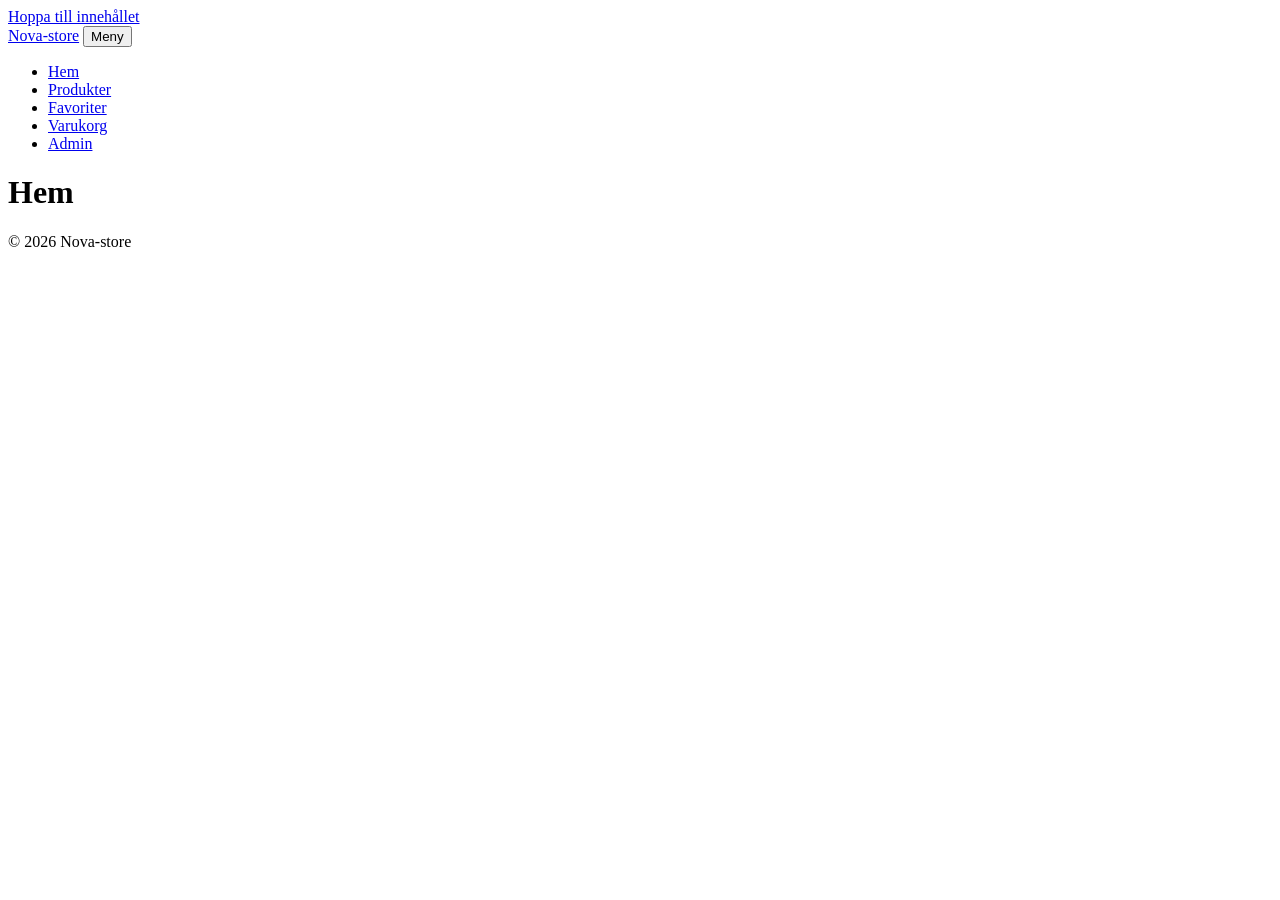
==== index.html @ 0b8343d6 "Add 6 html pages with header, nav and footer" ====
<!DOCTYPE html>
<html lang="sv">
    <head>
    <meta charset="UTF-8">
    <meta name="viewport" content="width=device-width, initial-scale=1.0">
    <title>Hem | Nova-store</title>
    <link rel="stylesheet" href="css/base.css">
    </head>
    <body>
    <a href="#main" class="skip-link">Hoppa till innehållet</a>

    <header class="site-header">
        <a href="index.html" class="logo">Nova-store</a>

        <button class="menu-button" aria-expanded="false" aria-controls="site-nav">
        Meny
        </button>

        <nav id="site-nav" class="site-nav">
        <ul>
            <li><a href="index.html" aria-current="page">Hem</a></li>
            <li><a href="products.html">Produkter</a></li>
            <li><a href="favorites.html">Favoriter</a></li>
            <li><a href="cart.html">Varukorg</a></li>
            <li><a href="admin.html">Admin</a></li>
        </ul>
        </nav>
    </header>

    <main id="main">
        <h1>Hem</h1>
    </main>

    <footer class="site-footer">
        <p>© 2026 Nova-store</p>
    </footer>

    <script src="js/main.js"></script>
    </body>
</html>
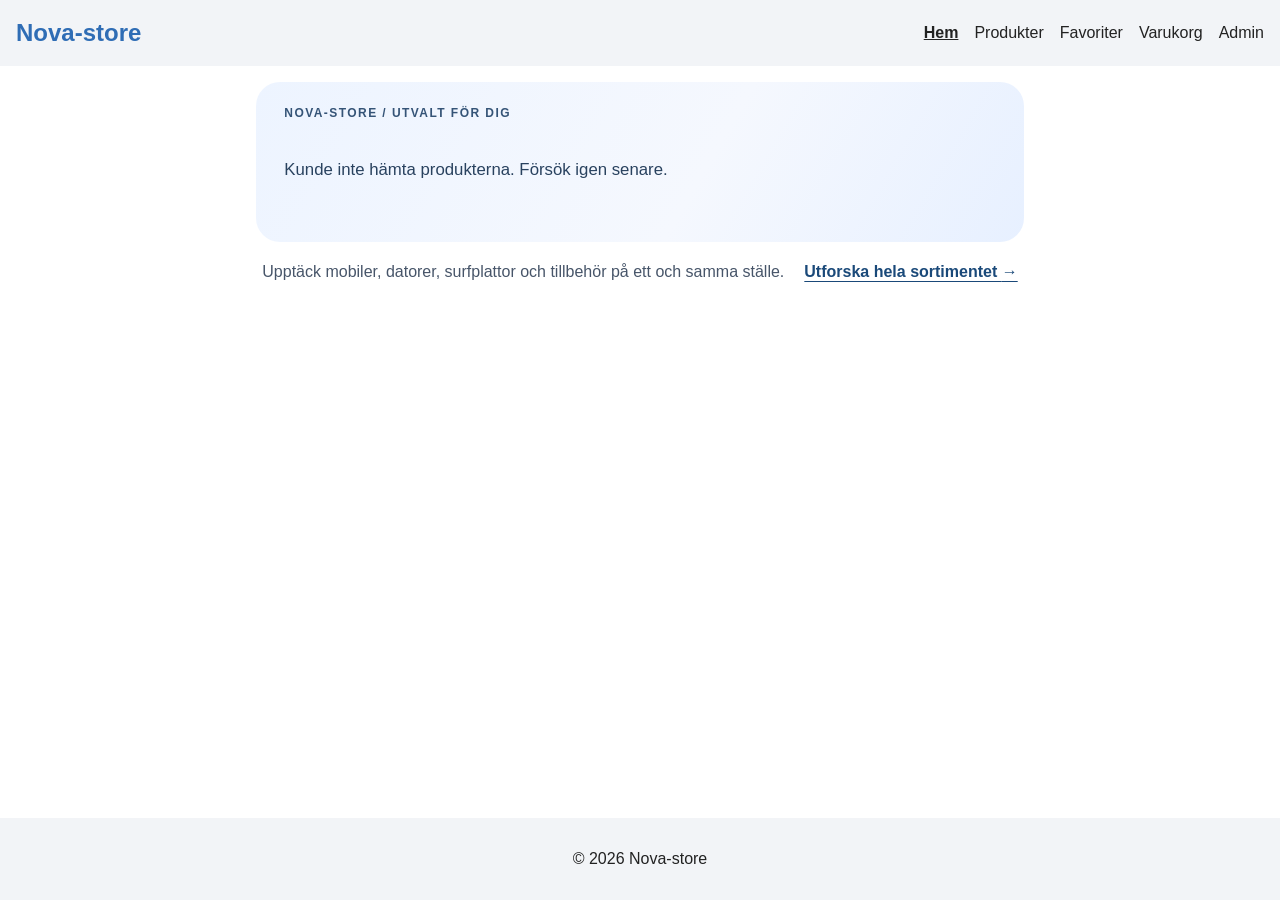
==== commit cc0cf605: "Base set for homepage with slider" ====
--- a/index.html
+++ b/index.html
@@ -1,40 +1,118 @@
 <!DOCTYPE html>
 <html lang="sv">
-    <head>
-    <meta charset="UTF-8">
-    <meta name="viewport" content="width=device-width, initial-scale=1.0">
-    <title>Hem | Nova-store</title>
-    <link rel="stylesheet" href="css/base.css">
-    </head>
-    <body>
-    <a href="#main" class="skip-link">Hoppa till innehållet</a>
+<head>
+  <meta charset="UTF-8">
+  <meta name="viewport" content="width=device-width, initial-scale=1.0">
+  <title>Hem | Nova-store</title>
+  <link rel="stylesheet" href="css/base.css">
+  <link rel="stylesheet" href="css/home.css">
+</head>
 
-    <header class="site-header">
-        <a href="index.html" class="logo">Nova-store</a>
+<body>
+  <a href="#main" class="skip-link">Hoppa till innehållet</a>
 
-        <button class="menu-button" aria-expanded="false" aria-controls="site-nav">
-        Meny
-        </button>
+  <header class="site-header">
+    <a href="index.html" class="logo">Nova-store</a>
 
-        <nav id="site-nav" class="site-nav">
-        <ul>
-            <li><a href="index.html" aria-current="page">Hem</a></li>
-            <li><a href="products.html">Produkter</a></li>
-            <li><a href="favorites.html">Favoriter</a></li>
-            <li><a href="cart.html">Varukorg</a></li>
-            <li><a href="admin.html">Admin</a></li>
-        </ul>
-        </nav>
-    </header>
+    <button class="menu-button" aria-expanded="false" aria-controls="site-nav">
+      Meny
+    </button>
 
-    <main id="main">
-        <h1>Hem</h1>
-    </main>
+    <nav id="site-nav" class="site-nav">
+      <ul>
+        <li><a href="index.html" aria-current="page">Hem</a></li>
+        <li><a href="products.html">Produkter</a></li>
+        <li><a href="favorites.html">Favoriter</a></li>
+        <li><a href="cart.html">Varukorg</a></li>
+        <li><a href="admin.html">Admin</a></li>
+      </ul>
+    </nav>
+  </header>
 
-    <footer class="site-footer">
-        <p>© 2026 Nova-store</p>
-    </footer>
+  <main id="main" class="home-main">
+    <h1 class="sr-only">Välkommen till Nova-store</h1>
 
-    <script src="js/main.js"></script>
-    </body>
-</html>+    <section class="hero-slider" aria-label="Utvalda produkter" aria-roledescription="bildspel">
+
+      <div class="slider-top">
+        <span class="slider-eyebrow">
+          NOVA-STORE / UTVALT FÖR DIG
+        </span>
+        <span id="slider-counter" class="slider-counter" aria-hidden="true"></span>
+      </div>
+
+      <p id="featured-status" class="featured-status" role="status" aria-live="polite">
+        Laddar utvalda produkter.
+      </p>
+
+      <div id="slider-content" class="slider-content" hidden>
+
+        <div class="slider-copy">
+          <p id="slide-category" class="slider-category"></p>
+
+          <h2 id="slide-title" class="slider-title"></h2>
+
+          <p id="slide-description" class="slider-description"></p>
+
+          <p class="slider-price">
+            <span class="sr-only">Pris: </span>
+            <span id="slide-price"></span>
+          </p>
+
+          <div class="slider-links">
+            <a id="slide-link" class="slider-primary-link" href="#">
+              Visa produkten <span aria-hidden="true">↗</span>
+            </a>
+
+            <a href="products.html" class="slider-secondary-link">
+              Alla produkter <span aria-hidden="true">→</span>
+            </a>
+          </div>
+        </div>
+
+        <div class="slider-visual">
+          <div class="slider-circle" aria-hidden="true"></div>
+          <img id="slide-image" class="slider-image" src="" alt="">
+        </div>
+      </div>
+
+      <div id="slider-controls" class="slider-controls" hidden>
+        <div id="slider-dots" class="slider-dots" role="group" aria-label="Välj produkt"></div>
+
+        <div class="slider-buttons">
+          <button id="slider-play-pause" class="slider-play-pause" type="button"
+            aria-label="Pausa automatisk bildväxling">
+            Pausa
+          </button>
+          <button id="slider-prev" class="slider-arrow" type="button" aria-label="Föregående produkt">
+            <span aria-hidden="true">←</span>
+          </button>
+
+          <button id="slider-next" class="slider-arrow" type="button" aria-label="Nästa produkt">
+            <span aria-hidden="true">→</span>
+          </button>
+        </div>
+      </div>
+
+      <p id="slide-announcement" class="sr-only" aria-live="polite" aria-atomic="true"></p>
+    </section>
+
+    <section class="home-intro" aria-label="Om vårt sortiment">
+      <p>Upptäck mobiler, datorer, surfplattor och tillbehör på ett och samma ställe.</p>
+      <a href="products.html">
+        Utforska hela sortimentet
+        <span aria-hidden="true">→</span>
+      </a>
+    </section>
+  </main>
+
+  <footer class="site-footer">
+    <p>© 2026 Nova-store</p>
+  </footer>
+
+  <script src="js/main.js"></script>
+  <script src="js/api.js"></script>
+  <script src="js/home.js"></script>
+</body>
+
+</html>
--- a/css/base.css
+++ b/css/base.css
@@ -0,0 +1,143 @@
+
+/* 1. Design rules : everyone can use */
+
+:root {
+  --color-primary: #2f6db5;
+  --color-text: #222222;
+  --color-bg: #ffffff;
+  --color-light: #f2f4f7;
+  --font-main: Arial, Helvetica, sans-serif;
+  --space-s: 8px;
+  --space-m: 16px;
+  --space-l: 32px;
+  --radius: 8px;
+}
+
+/* 2. Basic reset */
+
+* {
+  box-sizing: border-box;
+}
+
+body {
+  margin: 0;
+  font-family: var(--font-main);
+  color: var(--color-text);
+  background-color: var(--color-bg);
+
+  min-height: 100vh;
+  display:flex;
+  flex-direction: column;
+}
+
+/* 3. Skip link: hidden until you press Tab */
+
+.skip-link {
+  position: absolute;
+  left: -9999px;
+}
+
+.skip-link:focus {
+  left: var(--space-m);
+  top: var(--space-m);
+  background: var(--color-bg);
+  padding: var(--space-s);
+}
+
+/* 4. Visible focus ring for keyboard users */
+
+a:focus-visible,
+button:focus-visible {
+  outline: 3px solid var(--color-primary);
+  outline-offset: 2px;
+}
+
+/* 5. Header */
+
+.site-header {
+  display: flex;
+  flex-wrap: wrap;
+  justify-content: space-between;
+  align-items: center;
+  padding: var(--space-m);
+  background-color: var(--color-light);
+}
+
+.logo {
+  font-size: 1.5rem;
+  font-weight: bold;
+  color: var(--color-primary);
+  text-decoration: none;
+}
+
+/* 6. Menu on phone: hidden until it gets the class "open" */
+
+.site-nav {
+  display: none;
+  width: 100%;
+}
+
+.site-nav.open {
+  display: block;
+}
+
+.site-nav ul {
+  list-style: none;
+  padding: 0;
+  margin: 0;
+}
+
+.site-nav a {
+  display: block;
+  padding: var(--space-s) 0;
+  color: var(--color-text);
+  text-decoration: none;
+}
+
+.site-nav a[aria-current="page"] {
+  text-decoration: underline;
+  font-weight: bold;
+}
+
+/* 7. Buttons */
+
+button {
+  font-family: var(--font-main);
+  padding: var(--space-s) var(--space-m);
+  border: none;
+  border-radius: var(--radius);
+  background-color: var(--color-primary);
+  color: white;
+  cursor: pointer;
+}
+
+/* 8. Main and footer */
+
+main {
+  padding: var(--space-m);
+  flex: 1;
+}
+
+.site-footer {
+  padding: var(--space-m);
+  text-align: center;
+  background-color: var(--color-light);
+}
+
+/* 9. Bigger screens: show the menu, hide the button */
+
+@media (min-width: 768px) {
+  .menu-button {
+    display: none;
+  }
+
+  .site-nav {
+    display: block;
+    width: auto;
+  }
+
+  .site-nav ul {
+    display: flex;
+    gap: var(--space-m);
+  }
+}
--- a/css/home.css
+++ b/css/home.css
@@ -0,0 +1,348 @@
+.home-main {
+  max-width: 1460px;
+  margin: 0 auto;
+}
+
+.hero-slider {
+  position: relative;
+  overflow: hidden;
+  padding: 24px 28px 22px;
+  border-radius: 24px;
+  background: linear-gradient(
+    120deg,
+    #edf4ff 0%,
+    #f5f8fe 58%,
+    #e7f0ff 100%
+  );
+}
+
+.slider-top,
+.slider-controls,
+.slider-buttons,
+.slider-links,
+.home-intro {
+  display: flex;
+  align-items: center;
+}
+
+.slider-top,
+.slider-controls {
+  justify-content: space-between;
+  gap: 16px;
+}
+
+.slider-eyebrow,
+.slider-counter {
+  font-size: 0.75rem;
+  font-weight: 700;
+  letter-spacing: 0.12em;
+  color: #355477;
+}
+
+.slider-counter {
+  white-space: nowrap;
+  font-variant-numeric: tabular-nums;
+}
+.featured-status {
+  margin: 40px 0;
+  font-size: 1.05rem;
+  color: #29425f;
+}
+
+.featured-status:empty {
+  display: none;
+}
+.slider-content {
+  display: grid;
+  grid-template-columns: minmax(0, 1fr) minmax(0, 1.05fr);
+  align-items: center;
+  min-height: 490px;
+  gap: 20px;
+}
+
+.slider-content[hidden],
+.slider-controls[hidden] {
+  display: none;
+}
+
+.slider-copy {
+  position: relative;
+  z-index: 1;
+  padding: 24px 0 36px 3.5%;
+}
+
+.slider-category {
+  display: inline-block;
+  margin: 0 0 18px;
+  padding: 8px 13px;
+  border: 1px solid #c6d9ef;
+  border-radius: 999px;
+  color: #244e80;
+  background: #ffffffb8;
+  font-size: 0.78rem;
+  font-weight: 700;
+  letter-spacing: 0.06em;
+  text-transform: uppercase;
+}
+
+.slider-title {
+  margin: 0;
+  max-width: 680px;
+  font-size: clamp(2.1rem, 4.5vw, 4.8rem);
+  line-height: 1.05;
+  letter-spacing: -0.04em;
+  overflow-wrap: anywhere;
+}
+
+.slider-description {
+  max-width: 460px;
+  margin: 20px 0 0;
+  color: #46566b;
+  line-height: 1.65;
+  font-size: clamp(0.95rem, 1.4vw, 1.05rem);
+}
+
+.slider-price {
+  margin: 22px 0 26px;
+  color: #123d6a;
+  font-weight: 800;
+  font-size: 1.9rem;
+}
+.slider-links {
+  flex-wrap: wrap;
+  gap: 14px 20px;
+}
+
+.slider-primary-link {
+  display: inline-flex;
+  align-items: center;
+  gap: 18px;
+  min-height: 48px;
+  padding: 12px 21px;
+  border-radius: 10px;
+  background: var(--color-primary);
+  color: white;
+  text-decoration: none;
+  font-weight: 700;
+}
+
+.slider-primary-link:hover,
+.slider-primary-link:focus-visible {
+  background: #164c8b;
+}
+
+.slider-secondary-link,
+.home-intro a {
+  color: #1a4979;
+  font-weight: 700;
+  text-underline-offset: 4px;
+}
+
+.slider-visual {
+  position: relative;
+  display: grid;
+  place-items: center;
+  height: 100%;
+  min-height: 360px;
+  isolation: isolate;
+}
+
+.slider-circle {
+  position: absolute;
+  z-index: -1;
+  width: min(90%, 490px);
+  aspect-ratio: 1;
+  border-radius: 50%;
+  background: radial-gradient(
+    circle at 35% 30%,
+    #ffffff 0%,
+    #d8e8fc 65%,
+    #c7dcf8 100%
+  );
+  box-shadow: 0 18px 55px #2869bd19;
+}
+
+.slider-image {
+  display: block;
+  width: 94%;
+  height: 420px;
+  object-fit: contain;
+  filter: drop-shadow(0 25px 22px #173a621f);
+}
+
+/* Navigering under slidern */
+
+.slider-controls {
+  position: relative;
+  z-index: 2;
+  padding-top: 15px;
+  border-top: 1px solid #c8d9ed;
+}
+
+.slider-dots {
+  display: flex;
+  align-items: center;
+  flex-wrap: wrap;
+  gap: 9px;
+}
+
+.slider-dot {
+  width: 11px;
+  height: 11px;
+  padding: 0;
+  border-radius: 50%;
+  border: 1px solid #4878b0;
+  background: transparent;
+}
+
+.slider-dot[aria-current="true"] {
+  width: 30px;
+  border-radius: 10px;
+  background: var(--color-primary);
+}
+
+.slider-buttons {
+  gap: 10px;
+}
+
+.slider-arrow,
+.slider-play-pause {
+  display: inline-grid;
+  place-items: center;
+  min-width: 44px;
+  min-height: 44px;
+  border: 1px solid #9fb8d6;
+  border-radius: 999px;
+  background: #ffffff;
+  color: #194b80;
+}
+
+.slider-arrow {
+  font-size: 1.3rem;
+}
+
+.slider-play-pause {
+  padding: 10px 17px;
+  font-size: 0.9rem;
+  font-weight: 700;
+}
+
+.slider-arrow:hover,
+.slider-play-pause:hover {
+  background: #dceafe;
+}
+
+/* Text som bara skärmläsare läser */
+
+.sr-only {
+  position: absolute;
+  width: 1px;
+  height: 1px;
+  padding: 0;
+  margin: -1px;
+  overflow: hidden;
+  clip: rect(0, 0, 0, 0);
+  white-space: nowrap;
+  border: 0;
+}
+
+/* Sektionen under slidern */
+
+.home-intro {
+  justify-content: space-between;
+  gap: 20px;
+  padding: 18px 6px;
+  flex-wrap: wrap;
+}
+
+.home-intro p {
+  margin: 0;
+  color: #475569;
+  line-height: 1.5;
+}
+
+/* RESPONSIV DESIGN */
+
+@media (max-width: 760px) {
+  .hero-slider {
+    padding: 20px 18px;
+    border-radius: 16px;
+  }
+
+  .slider-content {
+    grid-template-columns: 1fr;
+    gap: 0;
+    min-height: 0;
+  }
+
+  .slider-copy {
+    padding: 32px 0 6px;
+  }
+
+  .slider-category {
+    margin-bottom: 14px;
+  }
+
+  .slider-description {
+    margin-top: 12px;
+  }
+
+  .slider-price {
+    margin: 15px 0 20px;
+  }
+
+  .slider-visual {
+    min-height: 230px;
+  }
+
+  .slider-circle {
+    width: min(70%, 300px);
+  }
+
+  .slider-image {
+    height: 280px;
+    max-width: 440px;
+  }
+
+  .slider-controls {
+    gap: 12px;
+  }
+}
+
+@media (max-width: 440px) {
+  .slider-eyebrow {
+    font-size: 0.63rem;
+  }
+
+  .slider-title {
+    font-size: clamp(2rem, 10vw, 2.9rem);
+  }
+
+  .slider-image {
+    height: 235px;
+  }
+
+  .slider-visual {
+    min-height: 215px;
+  }
+
+  .slider-links {
+    gap: 14px;
+  }
+
+  .slider-play-pause {
+    padding: 8px 11px;
+  }
+}
+
+/* Tillgänglighet: minska rörelse */
+
+@media (prefers-reduced-motion: reduce) {
+  .hero-slider *,
+  .hero-slider *::before,
+  .hero-slider *::after {
+    scroll-behavior: auto;
+    animation: none;
+    transition: none;
+  }
+}
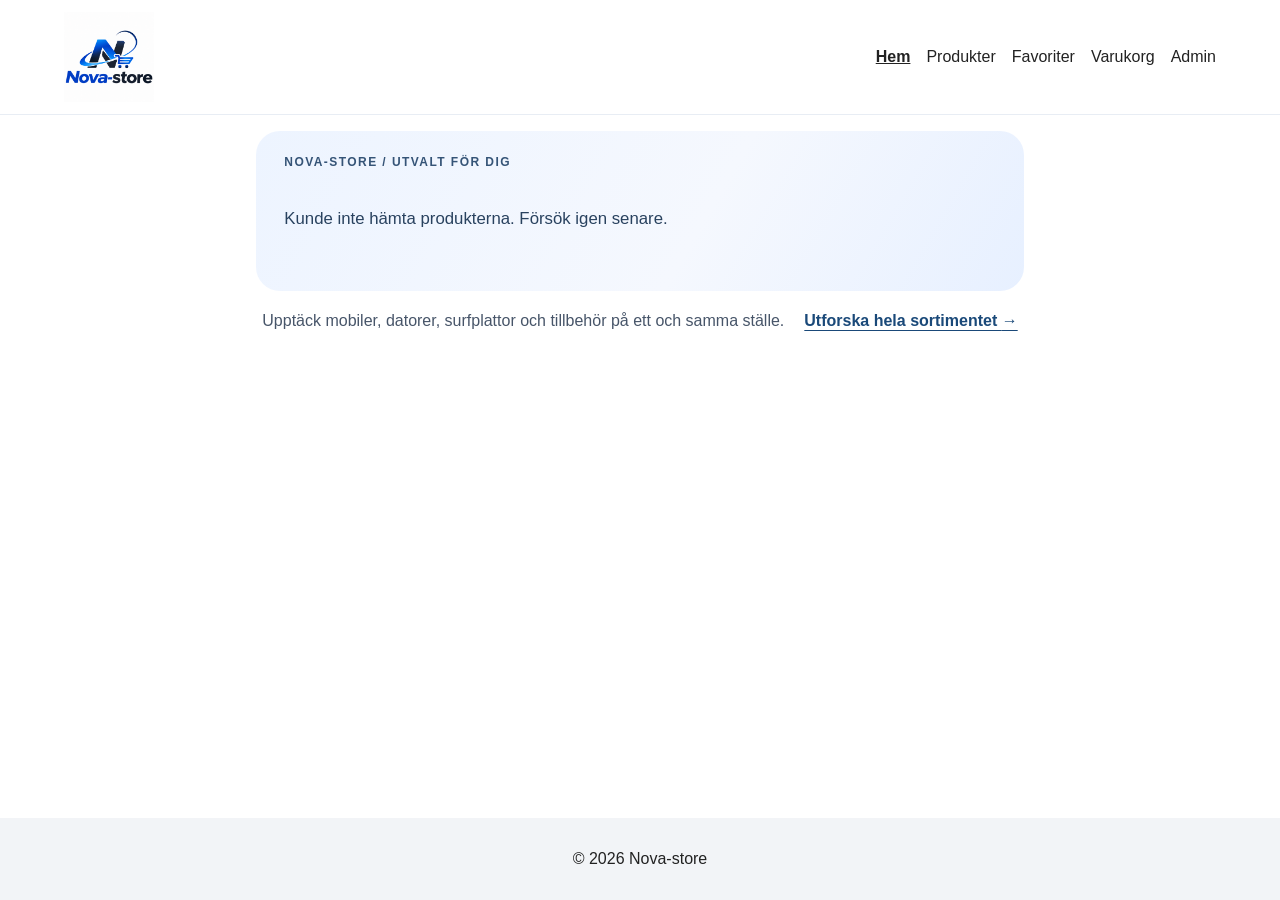
==== commit 7052245b: "Added Logotype and adjusted header with some padding and solid border" ====
--- a/index.html
+++ b/index.html
@@ -12,7 +12,7 @@
   <a href="#main" class="skip-link">Hoppa till innehållet</a>
 
   <header class="site-header">
-    <a href="index.html" class="logo">Nova-store</a>
+    <a href="index.html" class="logo"><img src="assets/Nova-store.png" alt="Nova-store"></a>
 
     <button class="menu-button" aria-expanded="false" aria-controls="site-nav">
       Meny
--- a/css/base.css
+++ b/css/base.css
@@ -59,8 +59,9 @@
   flex-wrap: wrap;
   justify-content: space-between;
   align-items: center;
-  padding: var(--space-m);
-  background-color: var(--color-light);
+  padding: 12px 5%;
+  background-color: var(--color-bg);
+  border-bottom: 1px solid #e8edf4;
 }
 
 .logo {
@@ -68,6 +69,12 @@
   font-weight: bold;
   color: var(--color-primary);
   text-decoration: none;
+}
+
+.logo img {
+  display: block;
+  width: 90px;
+  height: auto;
 }
 
 /* 6. Menu on phone: hidden until it gets the class "open" */
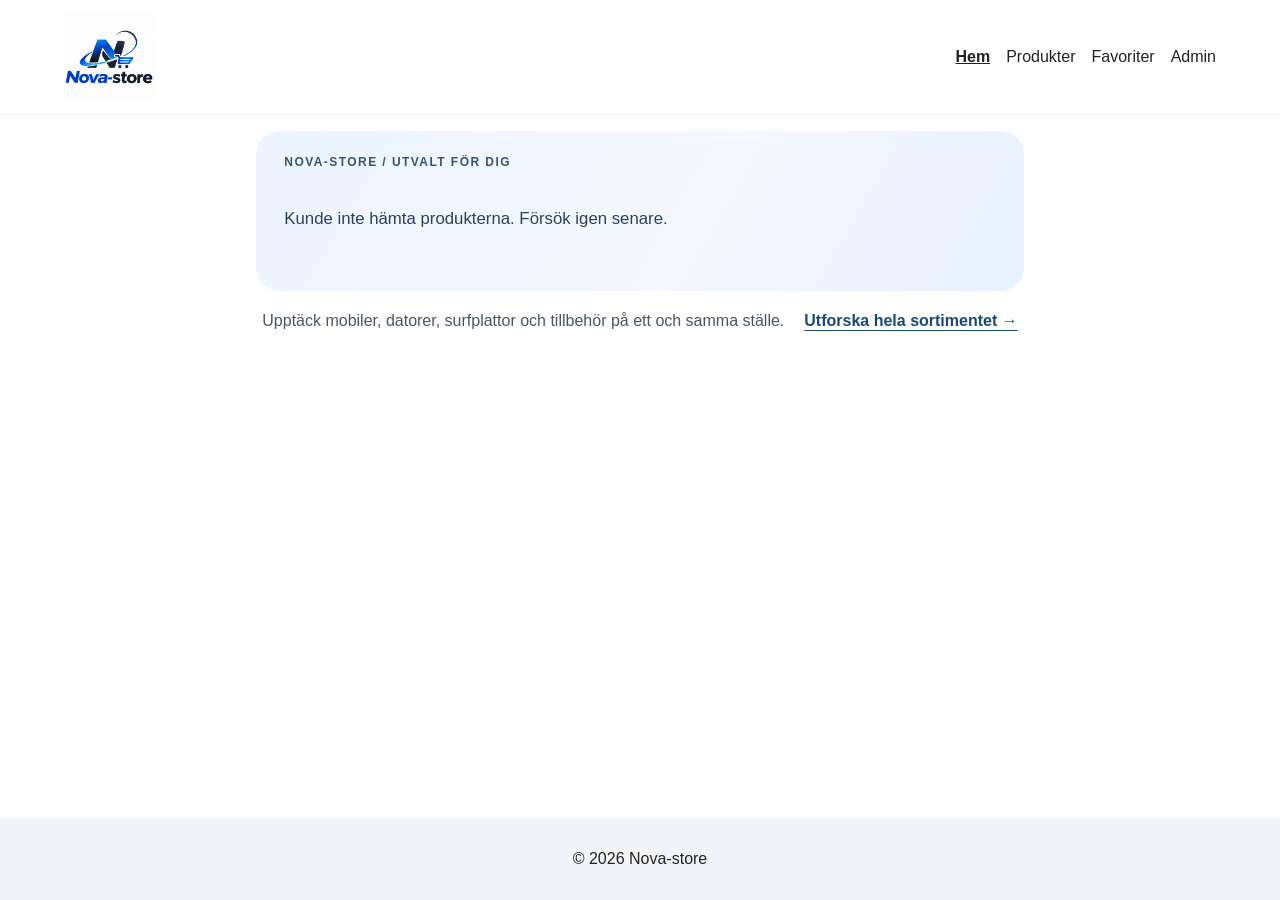
==== commit 8455b57f: "google fonts" ====
--- a/index.html
+++ b/index.html
@@ -1,18 +1,27 @@
+
 <!DOCTYPE html>
 <html lang="sv">
+
 <head>
   <meta charset="UTF-8">
   <meta name="viewport" content="width=device-width, initial-scale=1.0">
   <title>Hem | Nova-store</title>
   <link rel="stylesheet" href="css/base.css">
   <link rel="stylesheet" href="css/home.css">
+  <link rel="stylesheet" href="https://cdnjs.cloudflare.com/ajax/libs/font-awesome/6.7.2/css/all.min.css">
 </head>
 
 <body>
   <a href="#main" class="skip-link">Hoppa till innehållet</a>
 
   <header class="site-header">
-    <a href="index.html" class="logo"><img src="assets/Nova-store.png" alt="Nova-store"></a>
+    <a href="index.html" class="logo">
+      <img src="assets/Nova-store.png" alt="Nova-store">
+    </a>
+
+    <a href="cart.html" class="header-cart" aria-label="Varukorg">
+      <i class="fa-solid fa-cart-shopping"></i>
+    </a>
 
     <button class="menu-button" aria-expanded="false" aria-controls="site-nav">
       Meny
@@ -23,7 +32,6 @@
         <li><a href="index.html" aria-current="page">Hem</a></li>
         <li><a href="products.html">Produkter</a></li>
         <li><a href="favorites.html">Favoriter</a></li>
-        <li><a href="cart.html">Varukorg</a></li>
         <li><a href="admin.html">Admin</a></li>
       </ul>
     </nav>
@@ -84,6 +92,7 @@
             aria-label="Pausa automatisk bildväxling">
             Pausa
           </button>
+
           <button id="slider-prev" class="slider-arrow" type="button" aria-label="Föregående produkt">
             <span aria-hidden="true">←</span>
           </button>
--- a/css/base.css
+++ b/css/base.css
@@ -131,6 +131,12 @@
   background-color: var(--color-light);
 }
 
+.header-cart {
+    display: none;
+}
+
+
+
 /* 9. Bigger screens: show the menu, hide the button */
 
 @media (min-width: 768px) {
@@ -148,3 +154,15 @@
     gap: var(--space-m);
   }
 }
+@media (max-width: 768px) {
+    .header-cart {
+        display: inline-flex;
+        align-items: center;
+        justify-content: center;
+        font-size: 24px;
+        color: #306fba;
+        margin-left: auto;
+        margin-right: 15px;
+        text-decoration: none;
+    }
+}
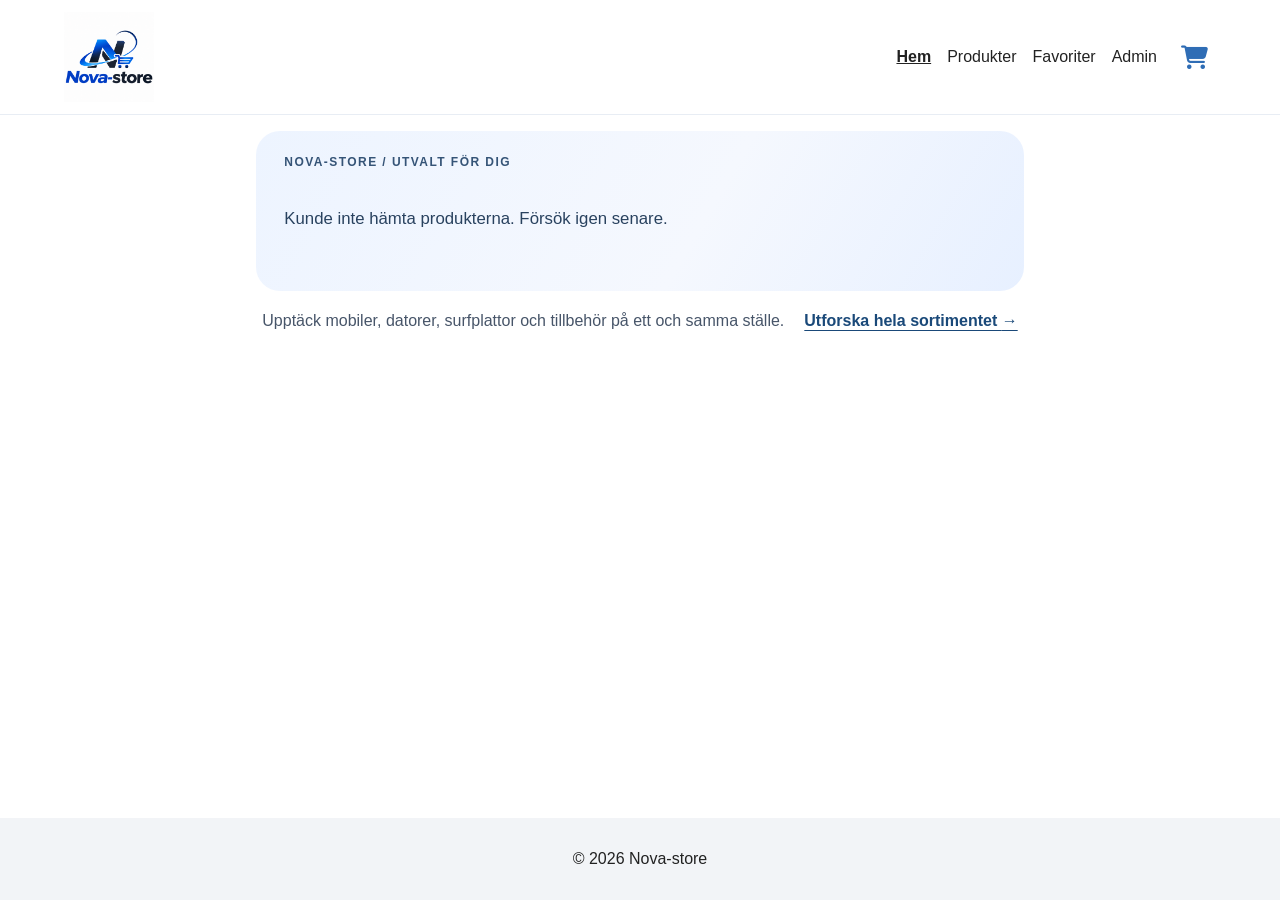
==== commit 77cd18db: "Add cart badge to header" ====
--- a/index.html
+++ b/index.html
@@ -15,26 +15,24 @@
   <a href="#main" class="skip-link">Hoppa till innehållet</a>
 
   <header class="site-header">
-    <a href="index.html" class="logo">
-      <img src="assets/Nova-store.png" alt="Nova-store">
-    </a>
-
-    <a href="cart.html" class="header-cart" aria-label="Varukorg">
-      <i class="fa-solid fa-cart-shopping"></i>
-    </a>
-
-    <button class="menu-button" aria-expanded="false" aria-controls="site-nav">
-      Meny
-    </button>
-
-    <nav id="site-nav" class="site-nav">
-      <ul>
-        <li><a href="index.html" aria-current="page">Hem</a></li>
-        <li><a href="products.html">Produkter</a></li>
-        <li><a href="favorites.html">Favoriter</a></li>
-        <li><a href="admin.html">Admin</a></li>
-      </ul>
-    </nav>
+    <button class="menu-button" aria-expanded="false" aria-controls="site-nav"> Meny </button>
+     <a href="index.html" class="logo"> <img src="assets/Nova-store.png" alt="Nova-store"> </a> 
+     
+     
+      <nav id="site-nav" class="site-nav"> 
+        <ul> 
+          <li><a href="index.html" aria-current="page">Hem</a></li>
+          <li><a href="products.html">Produkter</a></li>
+          <li><a href="favorites.html">Favoriter</a></li> 
+          <li><a href="admin.html">Admin</a></li>
+        </ul> 
+      </nav>
+        
+        <!-- korgen, ska alltid synas --> 
+         <a href="cart.html" class="header-cart" aria-label="Varukorg">
+            <i class="fa-solid fa-cart-shopping" aria-hidden="true"></i>
+            <span id="cart-badge" class="cart-badge" hidden>0</span>
+         </a>
   </header>
 
   <main id="main" class="home-main">
--- a/css/base.css
+++ b/css/base.css
@@ -1,4 +1,3 @@
-
 /* 1. Design rules : everyone can use */
 
 :root {
@@ -26,7 +25,7 @@
   background-color: var(--color-bg);
 
   min-height: 100vh;
-  display:flex;
+  display: flex;
   flex-direction: column;
 }
 
@@ -131,9 +130,6 @@
   background-color: var(--color-light);
 }
 
-.header-cart {
-    display: none;
-}
 
 
 
@@ -154,15 +150,86 @@
     gap: var(--space-m);
   }
 }
-@media (max-width: 768px) {
-    .header-cart {
-        display: inline-flex;
-        align-items: center;
-        justify-content: center;
-        font-size: 24px;
-        color: #306fba;
-        margin-left: auto;
-        margin-right: 15px;
-        text-decoration: none;
-    }
+
+/* korgikonen, syns ALLTID */
+.header-cart {
+  display: inline-flex;
+  align-items: center;
+  padding: var(--space-s);
+  font-size: 24px;
+  color: var(--color-primary);
+  text-decoration: none;
+}
+
+/* på cart.html: streck under ikonen */
+.header-cart[aria-current="page"] {
+  border-bottom: 3px solid var(--color-primary);
+}
+
+/* mobil: Meny vänster, logga, korg höger, menyn under */
+.menu-button {
+  order: 1;
+}
+
+.logo {
+  order: 2;
+  margin-left: var(--space-s);
+  margin-right: auto;
+  /* puttar korgen åt höger */
+}
+
+.header-cart {
+  order: 3;
+}
+
+.site-nav {
+  order: 4;
+}
+
+/* dator: logga, länkar, korg längst till höger */
+
+@media (min-width: 768px) {
+  .logo {
+    order: 1;
+    margin-left: 0;
+    margin-right: 0;
+  }
+
+  .site-nav {
+    order: 2;
+    margin-left: auto;
+    /* länkarna till höger */
+  }
+
+  .header-cart {
+    order: 3;
+    margin-left: var(--space-m);
+  }
+}
+
+/* badgen sitter över ikonens hörn */
+.header-cart {
+  position: relative;
+}
+
+.cart-badge {
+  position: absolute;
+  top: 0;
+  right: 0;
+  min-width: 20px;
+  height: 20px;
+  padding: 0 5px;
+  border-radius: 10px;
+  background-color: #b42318;
+  color: white;
+  font-family: var(--font-main);
+  font-size: 12px;
+  font-weight: bold;
+  display: flex;
+  align-items: center;
+  justify-content: center;
+}
+/* viktigt! annars syns den ändå */
+.cart-badge[hidden] {
+  display: none;
 }
